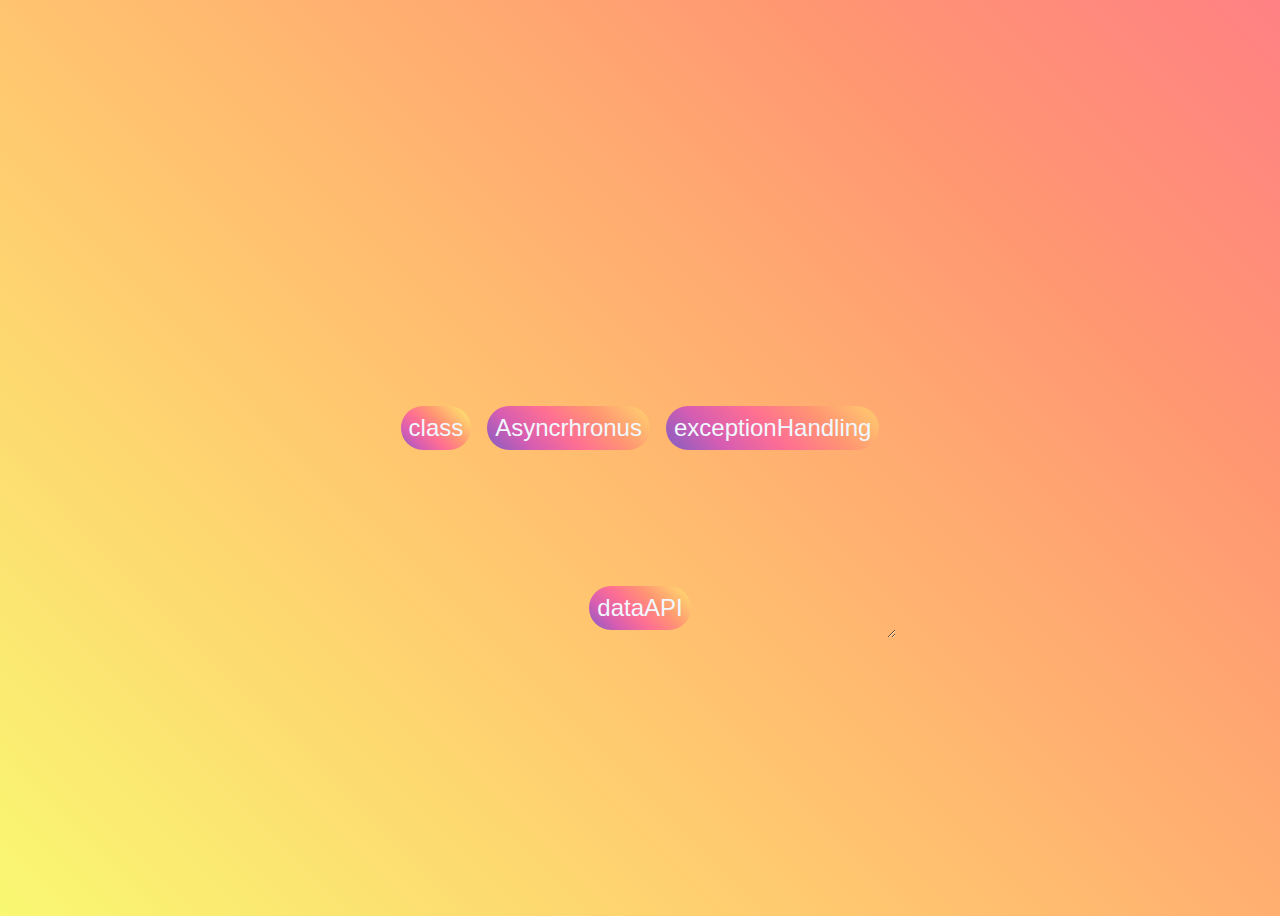
==== index.html @ 508f8a28 "link path edited / to ../" ====
<!DOCTYPE html>
<html lang="en">
<head>
    <meta charset="UTF-8">
    <meta http-equiv="X-UA-Compatible" content="IE=edge">
    <meta name="viewport" content="width=device-width, initial-scale=1.0">
    <title>Document</title>
    <script src="./js/script.js"></script>
    <link rel="stylesheet" href="./css/style.css">
</head>
<body>

    <div class="square prevent-select">
        <a href="./html/class.html" target="_parent">
            <button>class</button>
        </a>
        <a href="./html/Asyncrhronus.html" target="_parent">
            <button>Asyncrhronus</button>
        </a>
        <a href="./html/exceptionHandling.html" target="_parent">
            <button>exceptionHandling</button>
        </a>
        <a href="./html/dataAPI.html" target="_parent">
            <button>dataAPI</button>
        </a>
    </div>
</body>
</html>
---- css/style.css ----
:root{
    --gradient : linear-gradient(
        45deg,
        #845ec2,
        #d65db2,
        #ff6f92,
        #ff9672,
        #ffc76f,
        #f9f872,
        #f9f872,
        #ffc76f,
        #ff9672,
        #ff6f92,
        #d65db2,
        #845ec2
        );
    --night-gradient :  repeating-linear-gradient(
        45deg,
        #f9f872,
        #ffc76f,
        #ff9672,
        #ff6f92,
        #d65db2,
        #845ec2,
        #6428d3,
        black
        );
}
.prevent-select {
    -webkit-user-select: none; /* Safari */
    -ms-user-select: none; /* IE 10 and IE 11 */
    user-select: none; /* Standard syntax */
}
body{
    font-family: system-ui, -apple-system, BlinkMacSystemFont, 'Segoe UI', Roboto, Oxygen, Ubuntu, Cantarell, 'Open Sans', 'Helvetica Neue', sans-serif;
    min-height: 100vh;
    display: flex;
    justify-content: center;
    align-items: center;
    line-height: 1.6;
    color: #333;
    background: #ddd;
    background-image: var(--night-gradient);
    background-size: 400%;
    animation: bg-animation 25s infinite alternate;
    scroll-behavior: smooth;
    overflow: hidden;
}
.square{
    margin: 0.5rem;
    padding: 0;
    border-radius: 1rem;
    display: flex;
    flex-wrap: wrap;
    align-items: flex-end;
    justify-content: center;
    height: 20vh;
    width: 30vw;
    min-height:40vh;
    min-width: 40vw;
    max-height: 70vh;
    max-width: 90vw;
    resize: both;
    overflow: auto;
}
.square:hover,
.square:focus{
    -webkit-backdrop-filter: blur(1.5rem);
    backdrop-filter: blur(1.5rem);
    background: rgba(255, 255, 255, 0.4);
    box-shadow: -.8rem -.8rem 2rem #ff6f92, -.8rem .8rem 2rem #d65db2, .8rem -.8rem 2rem #ffc76f,.8rem .8rem 2rem #ff9672;
}
/* @supports (-webkit-backdrop-filter: none) or (backdrop-filter: none) {
    .square {
      -webkit-backdrop-filter: blur(1.5rem);
      backdrop-filter: blur(1.5rem);
    }
  } */
button {
    border: 0;
    cursor: pointer;
    margin: .5rem;
    padding: .5rem;
    border-radius: 5rem;
    font-size: 1.5rem;
    color: aliceblue;
    background-image: var(--gradient);
    background-size:300% ;
    background-position: left;
    transition: background-position 1s cubic-bezier(0.6, -0.28, 0.735, 0.045);
}
button:hover,
button:focus {
    background-position: right;
}








/* ! media   */
/* @media screen and (max-width:768px) and (min-width:409px){
    body{
        background : red;
    }
} */
 /* ! keyframes   */
 @keyframes bg-animation{
    0%{
        background-position: left;
    }
    100%{
        background-position: right;
    }
 }
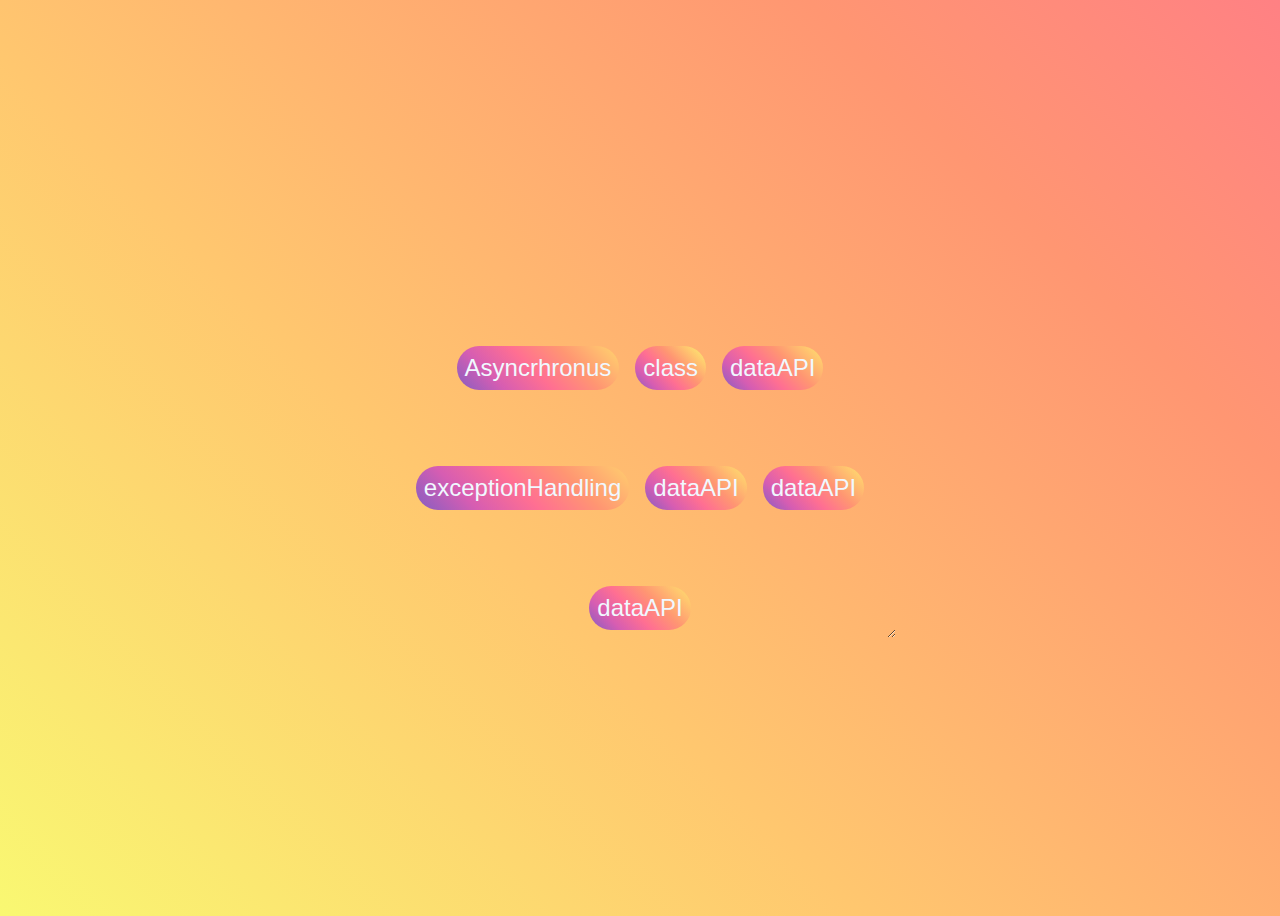
==== commit d71fcf21: "link added of all pages" ====
--- a/index.html
+++ b/index.html
@@ -11,16 +11,25 @@
 <body>
 
     <div class="square prevent-select">
+        <a href="./html/Asyncrhronus.html" target="_parent">
+            <button>Asyncrhronus</button>
+        </a>
         <a href="./html/class.html" target="_parent">
             <button>class</button>
         </a>
-        <a href="./html/Asyncrhronus.html" target="_parent">
-            <button>Asyncrhronus</button>
+        <a href="./html/dataAPI.html" target="_parent">
+            <button>dataAPI</button>
         </a>
         <a href="./html/exceptionHandling.html" target="_parent">
             <button>exceptionHandling</button>
         </a>
-        <a href="./html/dataAPI.html" target="_parent">
+        <a href="./html/login.html" target="_parent">
+            <button>dataAPI</button>
+        </a>
+        <a href="./html/paragraph.html" target="_parent">
+            <button>dataAPI</button>
+        </a>
+        <a href="./html/removeEventListener.html" target="_parent">
             <button>dataAPI</button>
         </a>
     </div>
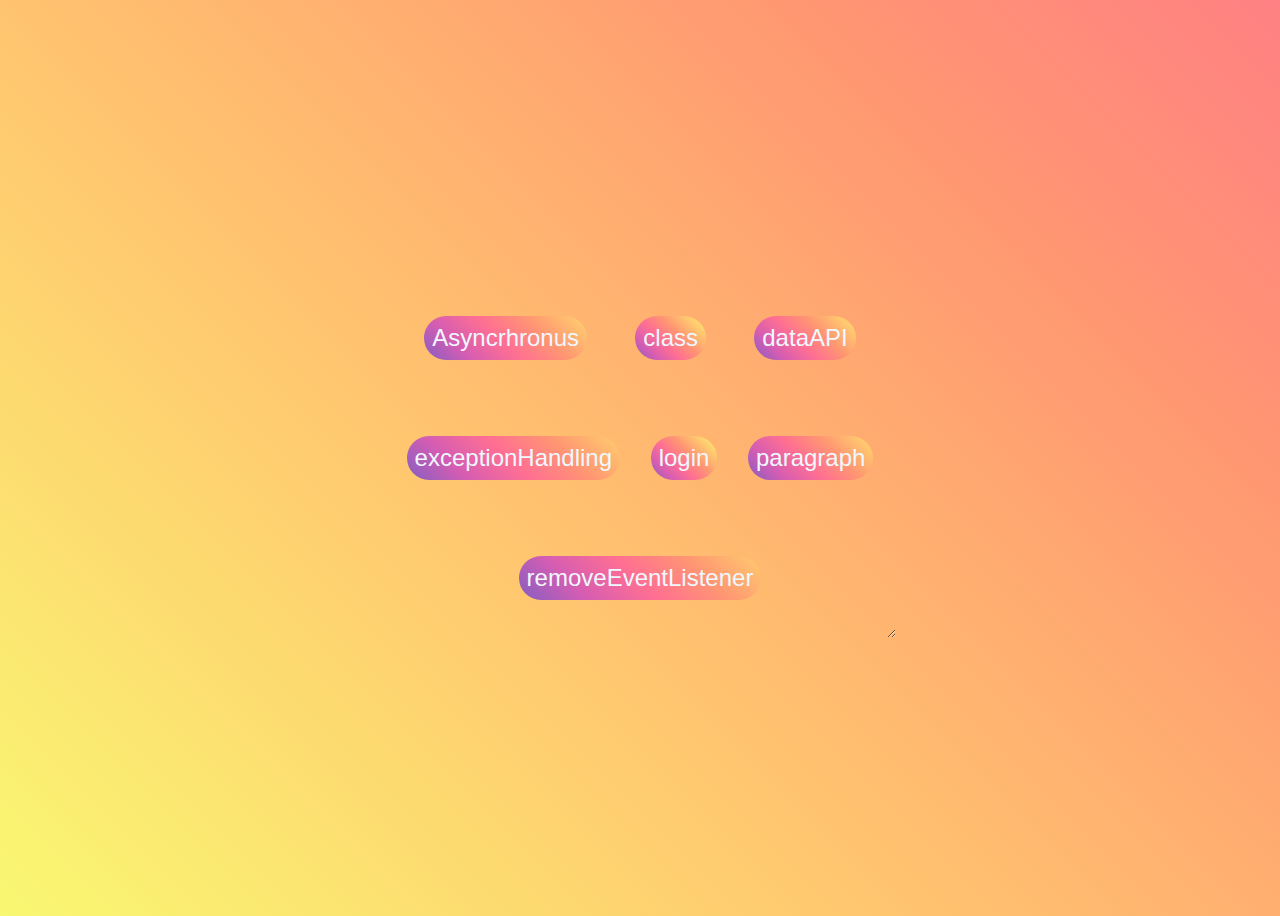
==== commit fd0cd92a: "all / more link buttons added" ====
--- a/index.html
+++ b/index.html
@@ -24,13 +24,13 @@
             <button>exceptionHandling</button>
         </a>
         <a href="./html/login.html" target="_parent">
-            <button>dataAPI</button>
+            <button>login</button>
         </a>
         <a href="./html/paragraph.html" target="_parent">
-            <button>dataAPI</button>
+            <button>paragraph</button>
         </a>
         <a href="./html/removeEventListener.html" target="_parent">
-            <button>dataAPI</button>
+            <button>removeEventListener</button>
         </a>
     </div>
 </body>
--- a/css/style.css
+++ b/css/style.css
@@ -31,6 +31,9 @@
     -ms-user-select: none; /* IE 10 and IE 11 */
     user-select: none; /* Standard syntax */
 }
+*{
+    transition: ease-in-out 1s;
+}
 body{
     font-family: system-ui, -apple-system, BlinkMacSystemFont, 'Segoe UI', Roboto, Oxygen, Ubuntu, Cantarell, 'Open Sans', 'Helvetica Neue', sans-serif;
     min-height: 100vh;
@@ -52,8 +55,8 @@
     border-radius: 1rem;
     display: flex;
     flex-wrap: wrap;
-    align-items: flex-end;
-    justify-content: center;
+    align-items: center;
+    justify-content: space-evenly;
     height: 20vh;
     width: 30vw;
     min-height:40vh;
@@ -102,11 +105,21 @@
 
 
 /* ! media   */
-/* @media screen and (max-width:768px) and (min-width:409px){
-    body{
-        background : red;
+@media screen and (width <= 768px){
+    .square{
+        margin: 0.5rem;
+        padding: 0.5rem;
+        border-radius: 1rem;
+        display: flex;
+        flex-wrap: wrap;
+        align-items: center;
+        justify-content: space-evenly;
+        height: 70vh;
+        width: 60vw;
+        resize: none;
+        /* overflow: auto; */
     }
-} */
+}
  /* ! keyframes   */
  @keyframes bg-animation{
     0%{
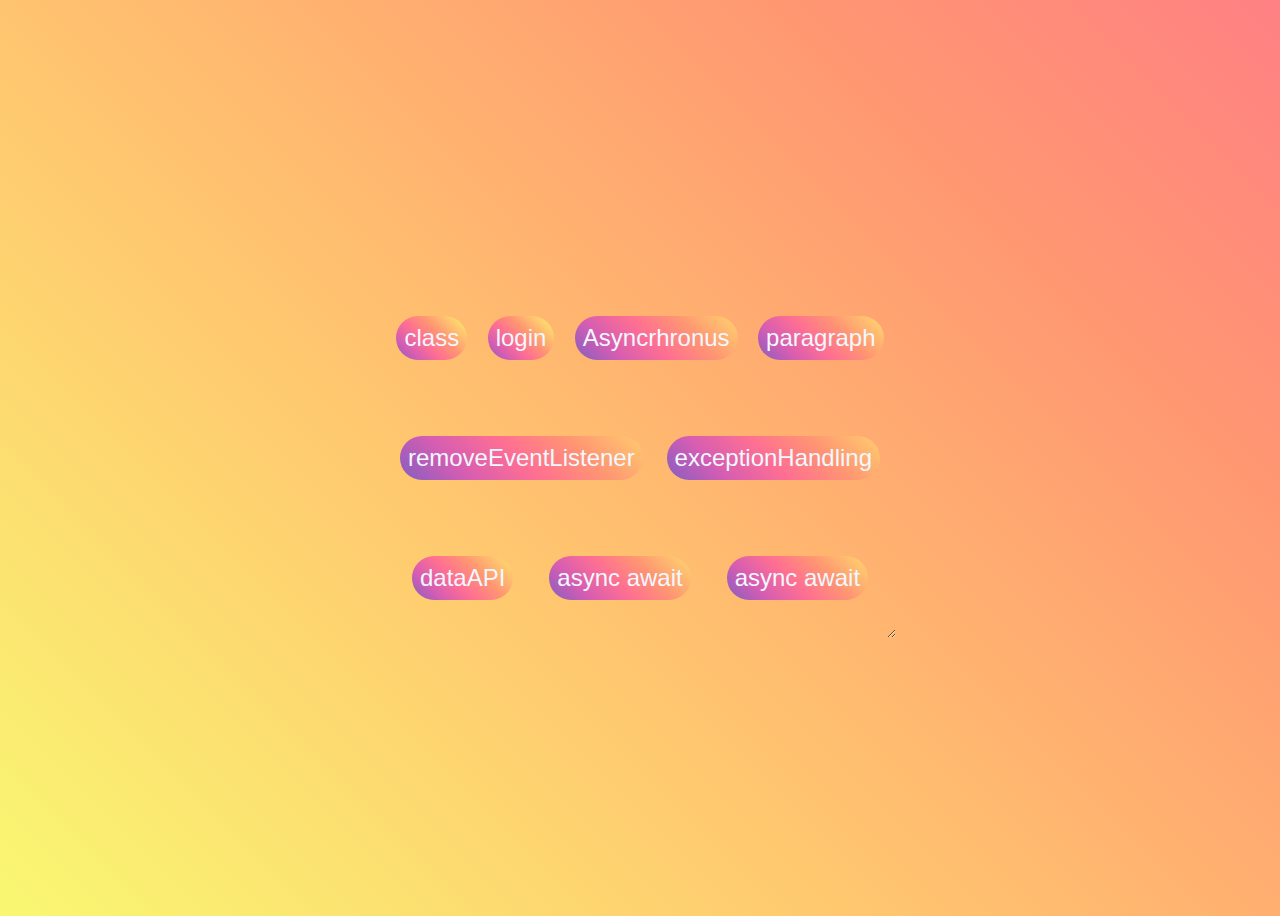
==== commit 83850f5c: "CLASS in js" ====
--- a/index.html
+++ b/index.html
@@ -11,20 +11,14 @@
 <body>
 
     <div class="square prevent-select">
-        <a href="./html/Asyncrhronus.html" target="_parent">
-            <button>Asyncrhronus</button>
-        </a>
         <a href="./html/class.html" target="_parent">
             <button>class</button>
         </a>
-        <a href="./html/dataAPI.html" target="_parent">
-            <button>dataAPI</button>
-        </a>
-        <a href="./html/exceptionHandling.html" target="_parent">
-            <button>exceptionHandling</button>
-        </a>
         <a href="./html/login.html" target="_parent">
             <button>login</button>
+        </a>
+        <a href="./html/Asyncrhronus.html" target="_parent">
+            <button>Asyncrhronus</button>
         </a>
         <a href="./html/paragraph.html" target="_parent">
             <button>paragraph</button>
@@ -32,6 +26,19 @@
         <a href="./html/removeEventListener.html" target="_parent">
             <button>removeEventListener</button>
         </a>
+        <a href="./html/exceptionHandling.html" target="_parent">
+            <button>exceptionHandling</button>
+        </a>
+        <a href="./html/dataAPI.html" target="_parent">
+            <button>dataAPI</button>
+        </a>
+        <a href="./html/async-await.html" target="_parent">
+            <button>async await</button>
+        </a>
+        <a href="./html/oops.html" target="_parent">
+            <button>async await</button>
+        </a>
+        
     </div>
 </body>
 </html>--- a/css/style.css
+++ b/css/style.css
@@ -65,6 +65,7 @@
     max-width: 90vw;
     resize: both;
     overflow: auto;
+    transition: cubic-bezier(0.075, 0.82, 0.165, 1) 1s;
 }
 .square:hover,
 .square:focus{
@@ -106,6 +107,9 @@
 
 /* ! media   */
 @media screen and (width <= 768px){
+    body{
+        overflow: scroll;
+    }
     .square{
         margin: 0.5rem;
         padding: 0.5rem;
@@ -114,10 +118,10 @@
         flex-wrap: wrap;
         align-items: center;
         justify-content: space-evenly;
-        height: 70vh;
-        width: 60vw;
+        height: 60vh;
+        width: 80vw;
         resize: none;
-        /* overflow: auto; */
+        overflow: auto;
     }
 }
  /* ! keyframes   */
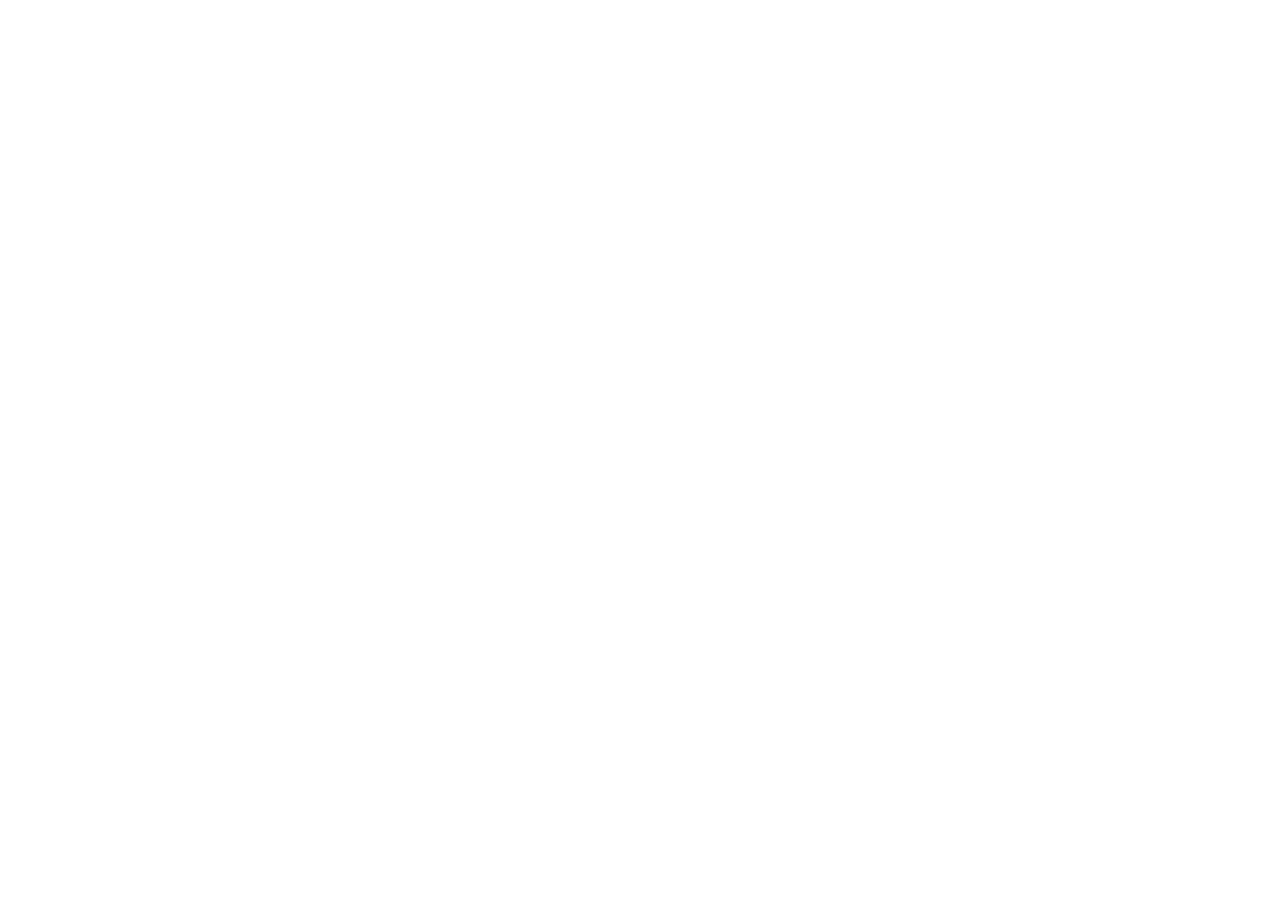
==== commit 71986d5d: "initial commit" ====
--- a/index.html
+++ b/index.html
@@ -5,40 +5,9 @@
     <meta http-equiv="X-UA-Compatible" content="IE=edge">
     <meta name="viewport" content="width=device-width, initial-scale=1.0">
     <title>Document</title>
-    <script src="./js/script.js"></script>
-    <link rel="stylesheet" href="./css/style.css">
 </head>
 <body>
-
-    <div class="square prevent-select">
-        <a href="./html/class.html" target="_parent">
-            <button>class</button>
-        </a>
-        <a href="./html/login.html" target="_parent">
-            <button>login</button>
-        </a>
-        <a href="./html/Asyncrhronus.html" target="_parent">
-            <button>Asyncrhronus</button>
-        </a>
-        <a href="./html/paragraph.html" target="_parent">
-            <button>paragraph</button>
-        </a>
-        <a href="./html/removeEventListener.html" target="_parent">
-            <button>removeEventListener</button>
-        </a>
-        <a href="./html/exceptionHandling.html" target="_parent">
-            <button>exceptionHandling</button>
-        </a>
-        <a href="./html/dataAPI.html" target="_parent">
-            <button>dataAPI</button>
-        </a>
-        <a href="./html/async-await.html" target="_parent">
-            <button>async await</button>
-        </a>
-        <a href="./html/oops.html" target="_parent">
-            <button>async await</button>
-        </a>
-        
-    </div>
+    
+    <link rel="script" href="./index.js">
 </body>
 </html>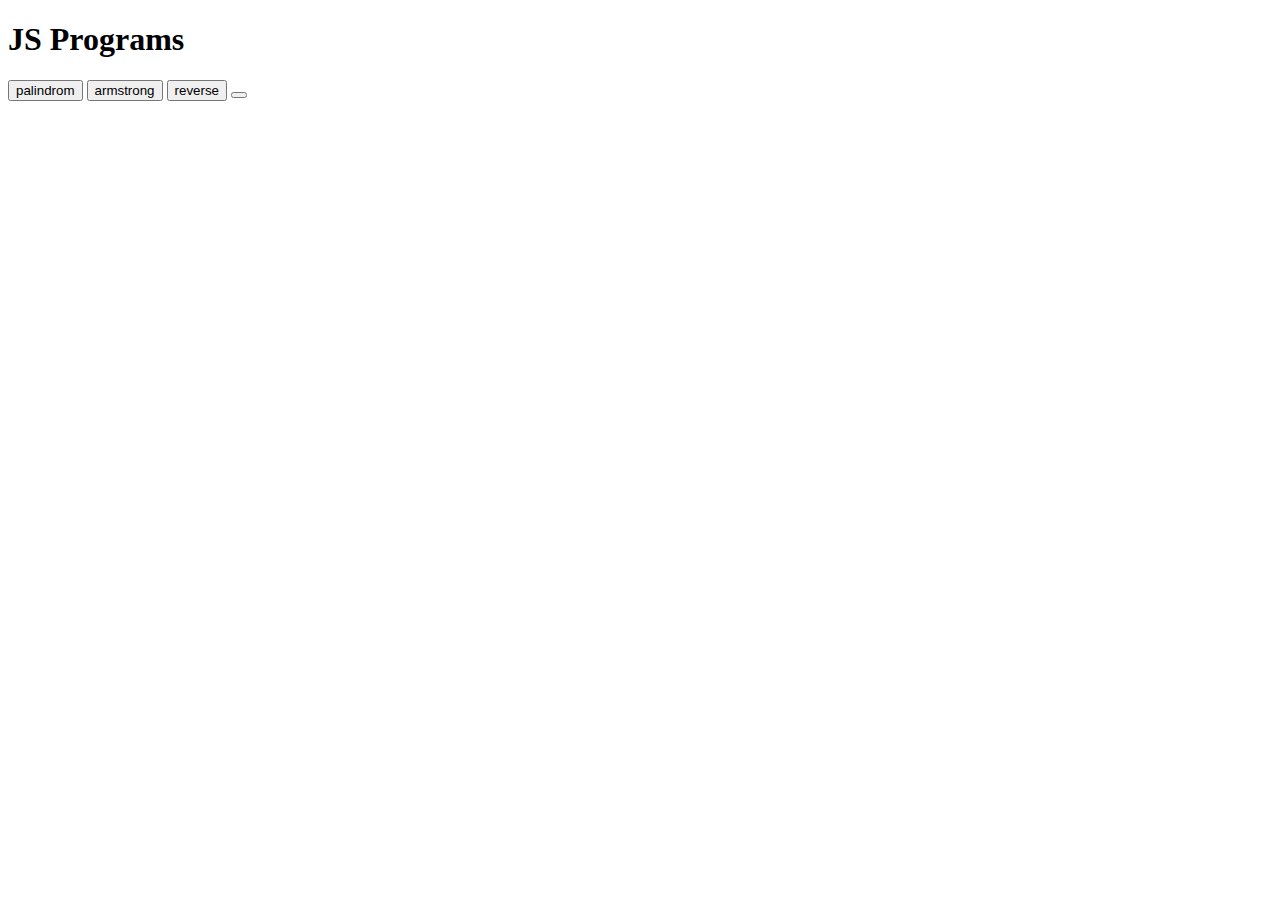
==== commit 3a1cb1d6: "intial commit" ====
--- a/index.html
+++ b/index.html
@@ -7,7 +7,11 @@
     <title>Document</title>
 </head>
 <body>
-    
-    <link rel="script" href="./index.js">
+    <h1>JS Programs</h1>
+    <button>palindrom</button>
+    <button>armstrong</button>
+    <button>reverse</button>
+    <button></button>
+    <script src="./index.js"></script>
 </body>
 </html>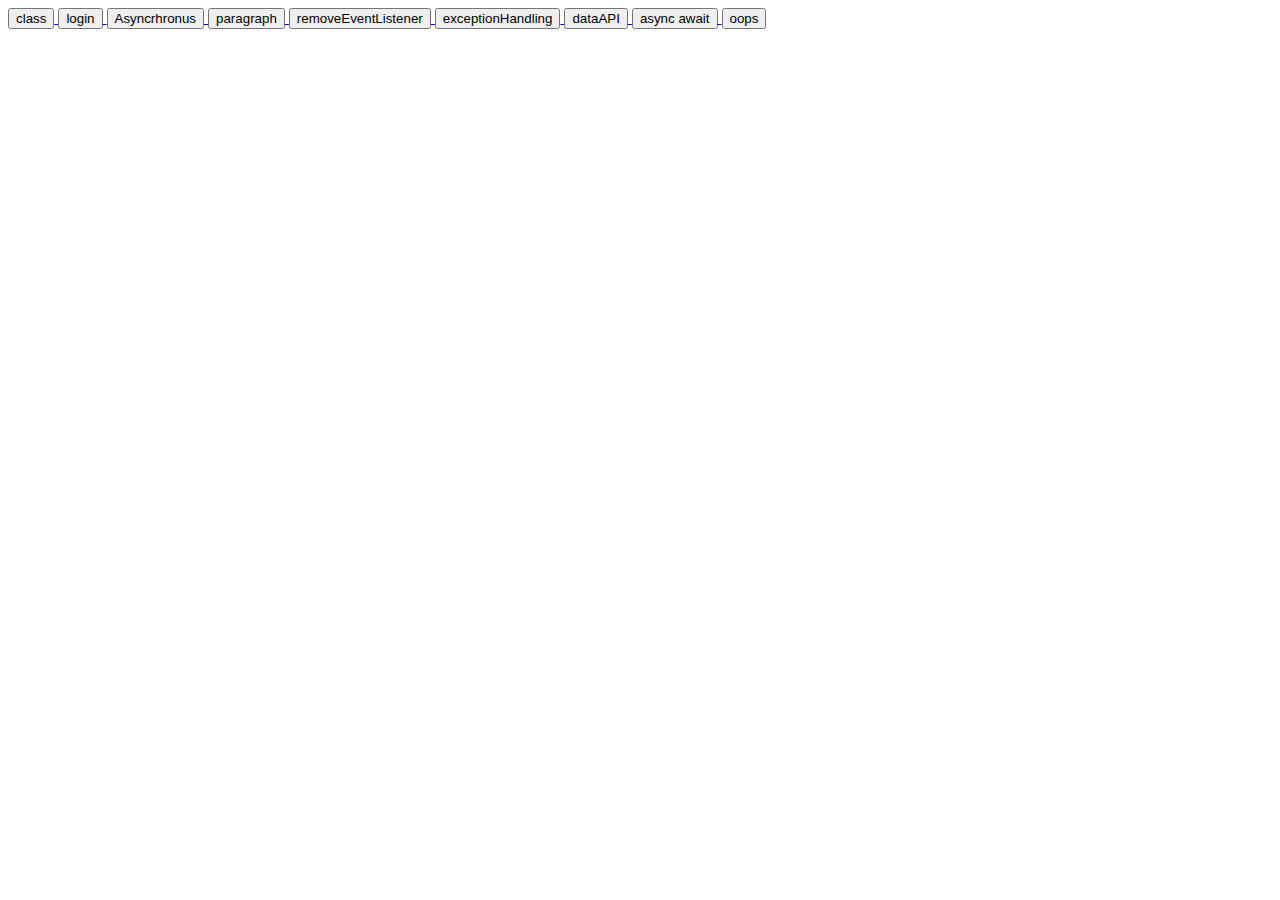
==== commit ba85d450: "oops button corrected" ====
--- a/index.html
+++ b/index.html
@@ -5,13 +5,40 @@
     <meta http-equiv="X-UA-Compatible" content="IE=edge">
     <meta name="viewport" content="width=device-width, initial-scale=1.0">
     <title>Document</title>
+    <script src="./js/script.js"></script>
+    <link rel="stylesheet" href="./css/style.css">
 </head>
 <body>
-    <h1>JS Programs</h1>
-    <button>palindrom</button>
-    <button>armstrong</button>
-    <button>reverse</button>
-    <button></button>
-    <script src="./index.js"></script>
+
+    <div class="square prevent-select">
+        <a href="./html/class.html" target="_parent">
+            <button>class</button>
+        </a>
+        <a href="./html/login.html" target="_parent">
+            <button>login</button>
+        </a>
+        <a href="./html/Asyncrhronus.html" target="_parent">
+            <button>Asyncrhronus</button>
+        </a>
+        <a href="./html/paragraph.html" target="_parent">
+            <button>paragraph</button>
+        </a>
+        <a href="./html/removeEventListener.html" target="_parent">
+            <button>removeEventListener</button>
+        </a>
+        <a href="./html/exceptionHandling.html" target="_parent">
+            <button>exceptionHandling</button>
+        </a>
+        <a href="./html/dataAPI.html" target="_parent">
+            <button>dataAPI</button>
+        </a>
+        <a href="./html/async-await.html" target="_parent">
+            <button>async await</button>
+        </a>
+        <a href="./html/oops.html" target="_parent">
+            <button>oops</button>
+        </a>
+        
+    </div>
 </body>
 </html>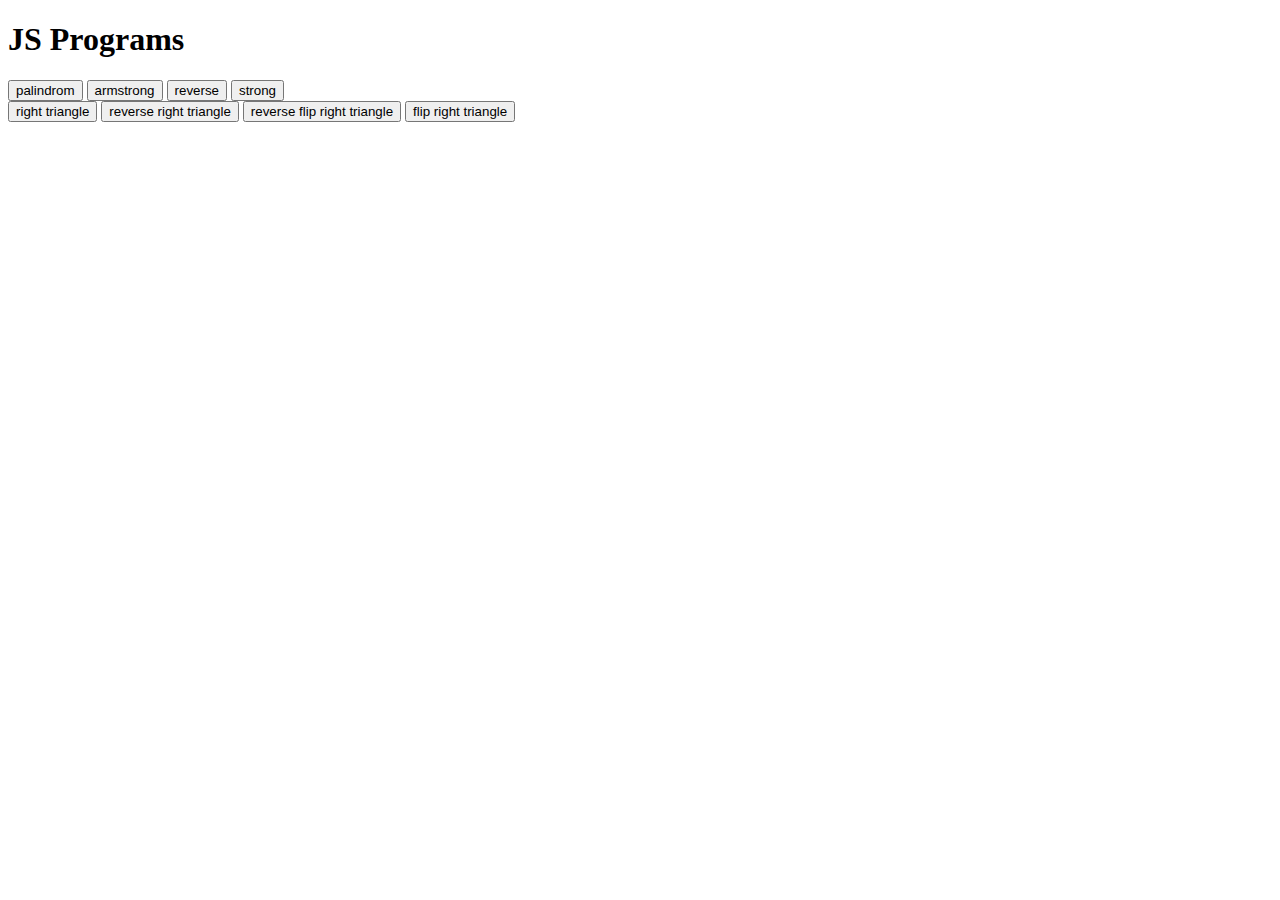
==== commit 24748e6f: "8 programs done" ====
--- a/index.html
+++ b/index.html
@@ -5,40 +5,18 @@
     <meta http-equiv="X-UA-Compatible" content="IE=edge">
     <meta name="viewport" content="width=device-width, initial-scale=1.0">
     <title>Document</title>
-    <script src="./js/script.js"></script>
-    <link rel="stylesheet" href="./css/style.css">
 </head>
 <body>
-
-    <div class="square prevent-select">
-        <a href="./html/class.html" target="_parent">
-            <button>class</button>
-        </a>
-        <a href="./html/login.html" target="_parent">
-            <button>login</button>
-        </a>
-        <a href="./html/Asyncrhronus.html" target="_parent">
-            <button>Asyncrhronus</button>
-        </a>
-        <a href="./html/paragraph.html" target="_parent">
-            <button>paragraph</button>
-        </a>
-        <a href="./html/removeEventListener.html" target="_parent">
-            <button>removeEventListener</button>
-        </a>
-        <a href="./html/exceptionHandling.html" target="_parent">
-            <button>exceptionHandling</button>
-        </a>
-        <a href="./html/dataAPI.html" target="_parent">
-            <button>dataAPI</button>
-        </a>
-        <a href="./html/async-await.html" target="_parent">
-            <button>async await</button>
-        </a>
-        <a href="./html/oops.html" target="_parent">
-            <button>oops</button>
-        </a>
-        
-    </div>
+    <h1>JS Programs</h1>
+    <button>palindrom</button>
+    <button>armstrong</button>
+    <button>reverse</button>
+    <button>strong</button>
+    <br>
+    <button>right triangle</button>
+    <button>reverse right triangle</button>
+    <button>reverse flip right triangle</button>
+    <button>flip right triangle</button>
+    <script src="./index.js"></script>
 </body>
 </html>